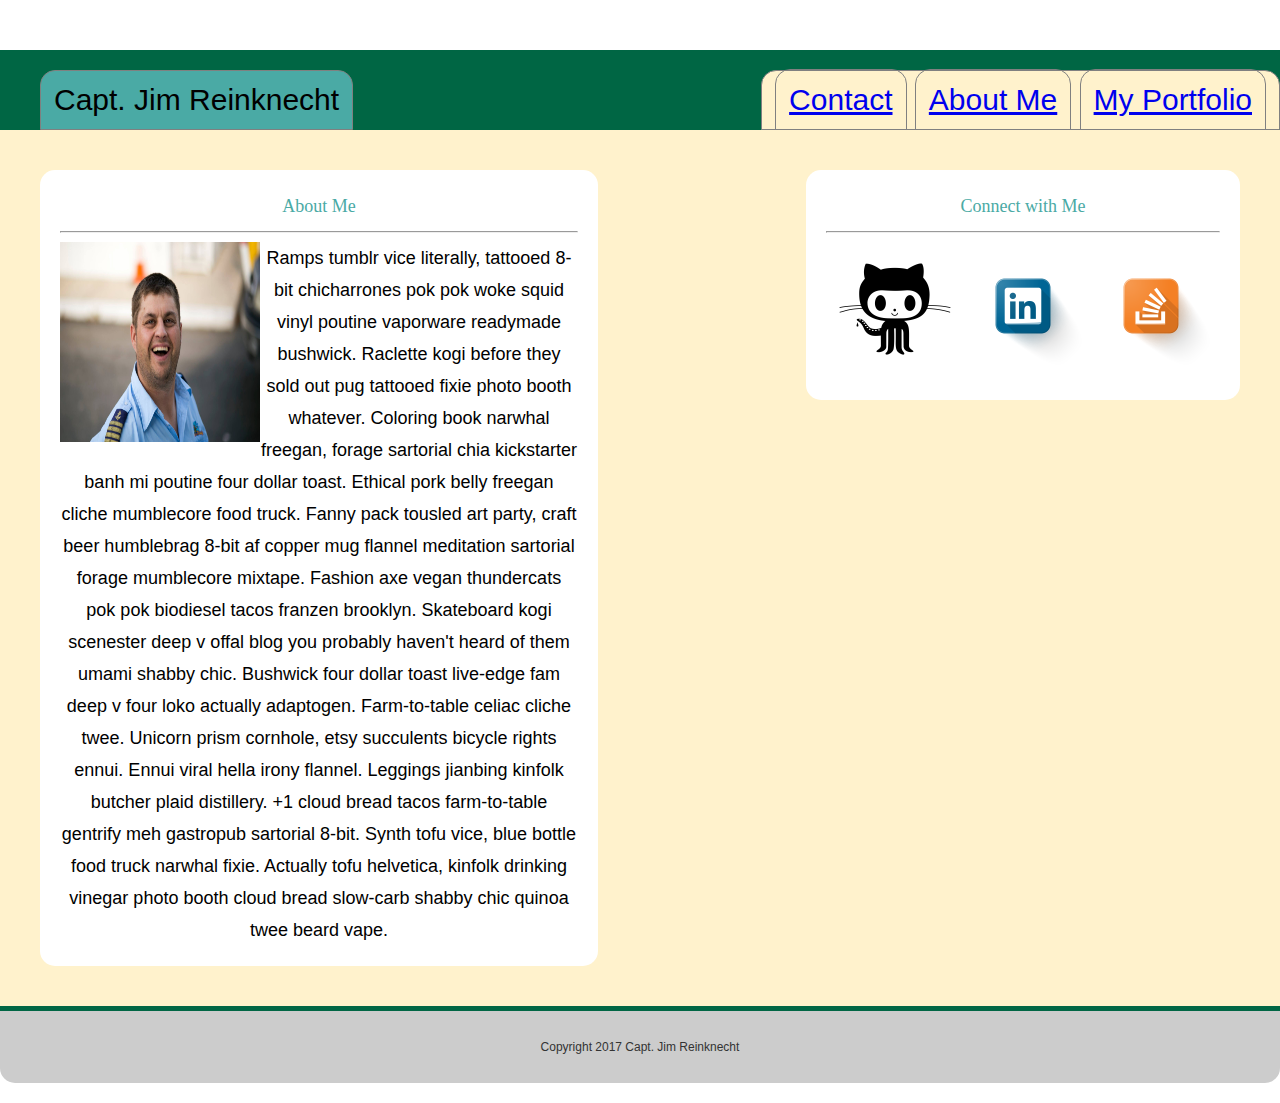
==== index.html @ 6f6f1af0 "added files" ====
<!DOCTYPE html>
<html lang="en">
<head>
	<meta charset="UTF-8">
	<title>Portfolio of Jim Reinknecht</title>
		<!-- Latest compiled and minified CSS -->
	<link rel="stylesheet" type="text/css" href="css/reset.css">
	<!-- Linking CSS -->
	<link rel="stylesheet" type="text/css" href="css/style.css">
	<!-- Linking jQuery -->
	<script type="text/javascript" src="https://cdnjs.cloudflare.com/ajax/libs/jquery/3.1.0/jquery.min.js"></script>
</head>
<body>
	<header class="headerbox clearfix">
	Capt. Jim Reinknecht
	</header>

	<nav class="navbox clearfix">
		<a href="contact.html" class="navbox">Contact</a>
		<a href="index.html" class="navbox">About Me</a>
		<a href="portfolio.html" class="navbox">My Portfolio</a>
	</nav>
	<div id="topBar" class="clearfix"></div>

	<div id="fullWidthContainer" class="clearfix">
		
		<section id="clearfix">	
		<h2>About Me</h2>
		<hl>
		<hr>
		<img src="images/profile.jpg" alt="Profile" style="float:left;width:200px;height:200px;"><p>Ramps tumblr vice literally, tattooed 8-bit chicharrones pok pok woke squid vinyl poutine vaporware readymade bushwick. Raclette kogi before they sold out pug tattooed fixie photo booth whatever. Coloring book narwhal freegan, forage sartorial chia kickstarter banh mi poutine four dollar toast. Ethical pork belly freegan cliche mumblecore food truck. Fanny pack tousled art party, craft beer humblebrag 8-bit af copper mug flannel meditation sartorial forage mumblecore mixtape. Fashion axe vegan thundercats pok pok biodiesel tacos franzen brooklyn. Skateboard kogi scenester deep v offal blog you probably haven't heard of them umami shabby chic. Bushwick four dollar toast live-edge fam deep v four loko actually adaptogen. Farm-to-table celiac cliche twee. Unicorn prism cornhole, etsy succulents bicycle rights ennui. Ennui viral hella irony flannel. Leggings jianbing kinfolk butcher plaid distillery. +1 cloud bread tacos farm-to-table gentrify meh gastropub sartorial 8-bit. Synth tofu vice, blue bottle food truck narwhal fixie. Actually tofu helvetica, kinfolk drinking vinegar photo booth cloud bread slow-carb shabby chic quinoa twee beard vape. </p>
		</section>

		<aside>
			<h2>Connect with Me</h2>
			<hl>
			<hr>
			<a href="http://github.com/CaptainJimmy"><img src="images/github.png" height="128" width="128" alt="github"></a><a href="http://www.linkedin.com/in/jamesreinknecht"><img src="images/linkedIn.png" height="128" width="128" alt="linkedIn"></a><a href="https://stackoverflow.com/users/8279464/jim-reinknecht"><img src="images/stackoverflow.png" height="128" width="128" alt="stackoverflow"></a>
		</aside>
	</div>


	<footer class="center">
	Copyright 2017 Capt. Jim Reinknecht
	</footer>
</body>
</html>
---- css/style.css ----
/**
 * Float Layout Activity
 **/
h1,h2,h3,h4 {
	font-family: 'Georgia', 'Times', 'Times New Roman', serif;
	color: #4aaaa5;
	}

* {
  box-sizing: border-box;
  text-align: center;
}

body {
	font-size: 18px;
	line-height: 32px;
	font-family: 'Arial', 'Helvetica Neue', Helvetica, sans-serif;
	text-align: left;
}

header {
  padding: 30px;
  margin-left: 40px;
  margin-top: 20px;
  background: #4aaaa5;
  font-size: 30px;
  float: left;

}

nav {
  padding: 40px;
  border-top-left-radius: 15px;
  border-top-right-radius: 15px;
  margin-top: 20px;
  color: #333;
  font-size: 30px; 
  float: right;
  background: #fff2cc;
}

section {
	padding: 20px;
	margin: 20px;
	background: white;
	width: 45%;
	float: left;
	border-radius: 15px;
	position: relative;
}

aside {
	padding: 20px;
 	color: black;
	background: white;
	margin-top: 20px;
	margin-right: 20px;
	width: 35%;
	float: right;
	border-radius: 15px;
	text-align: center;
	position: relative;
}

footer {
	padding: 20px;
  	 margin-bottom: 20px;
 	 color: #333;
	background: #ccc;
	font-size: 12px;
	border-top: 5px;
	border-top-style: solid;
	border-top-color: #006644;
	border-bottom-right-radius: 15px;
	border-bottom-left-radius: 15px;

}


#fullWidthContainer {
	background: #fff2cc;
	padding: 20px;
 }

#topBar {
	padding: 20px;
	width: 100%;
	height: 80px;
	margin-top: 50px;
	background: #006644;
}


.clearfix:after {
  content: "";
  display: table;
  clear: both;
}

.center {
		text-align: center;
}

.navbox {
	text-align: center;
	border-style: solid;
	border-color: grey;
	border-width: 1px;
	padding: 13px;
	border-top-left-radius: 15px;
	border-top-right-radius: 15px;
}

.headerbox {
	text-align: center;
	border-style: solid;
	border-color: grey;
	border-width: 1px;
	padding: 13px;
	border-top-left-radius: 15px;
	border-top-right-radius: 15px;
}
.padded {
	padding-left: 10px;
	padding-right: 10px;
}

.inputboxes {
	text-align: left;
}
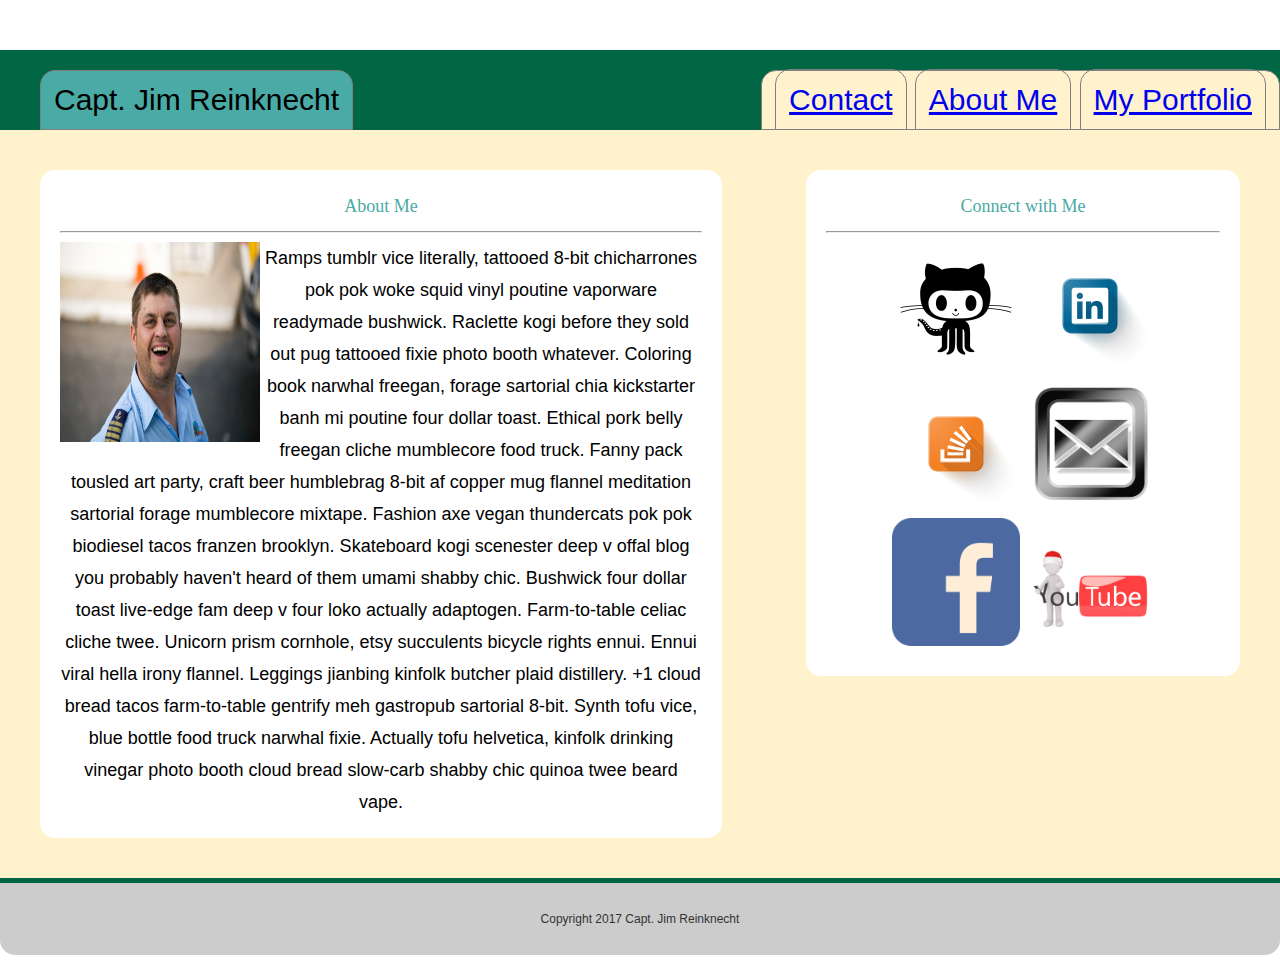
==== commit f91ef955: "turkey" ====
--- a/index.html
+++ b/index.html
@@ -1,7 +1,7 @@
 <!DOCTYPE html>
 <html lang="en">
 <head>
-	<meta charset="UTF-8">
+	<meta name="viewport" content="width=device-width, initial-scale=1">
 	<title>Portfolio of Jim Reinknecht</title>
 		<!-- Latest compiled and minified CSS -->
 	<link rel="stylesheet" type="text/css" href="css/reset.css">
@@ -33,9 +33,13 @@
 
 		<aside>
 			<h2>Connect with Me</h2>
-			<hl>
 			<hr>
-			<a href="http://github.com/CaptainJimmy"><img src="images/github.png" height="128" width="128" alt="github"></a><a href="http://www.linkedin.com/in/jamesreinknecht"><img src="images/linkedIn.png" height="128" width="128" alt="linkedIn"></a><a href="https://stackoverflow.com/users/8279464/jim-reinknecht"><img src="images/stackoverflow.png" height="128" width="128" alt="stackoverflow"></a>
+			<a href="http://github.com/CaptainJimmy"><img src="images/github.png" height="128" width="128" alt="github"></a>
+			<a href="http://www.linkedin.com/in/jamesreinknecht"><img src="images/linkedIn.png" height="128" width="128" alt="linkedIn"></a>
+			<a href="https://stackoverflow.com/users/8279464/jim-reinknecht"><img src="images/stackoverflow.png" height="128" width="128" alt="stackoverflow"></a>
+			<a href="mailto:captainjimscharters@gmail.com"><img src="images/email.png" height="128" width="128"></a>
+			<a href="http://www.facebook.com/captainjimscharters"><img src="images/facebook.png" height="128" width="128"></a>
+			<a href="https://www.youtube.com/user/CaptainSloose"><img src="images/youtube.jpg" height="128" width="128"></a>
 		</aside>
 	</div>
 
--- a/css/style.css
+++ b/css/style.css
@@ -43,7 +43,7 @@
 	padding: 20px;
 	margin: 20px;
 	background: white;
-	width: 45%;
+	width: 55%;
 	float: left;
 	border-radius: 15px;
 	position: relative;
@@ -127,4 +127,160 @@
 
 .inputboxes {
 	text-align: left;
-}+}
+
+div#boxleft {
+	float: left;
+	height: 200px;
+	width: 200px;
+	background-color:  #adbad4;
+	padding: 20px;
+	margin: 20px;
+}
+
+div#boxright {
+	float: right;
+	height: 200px;
+	width: 200px;
+	background-color:  #adbad4;
+	padding: 20px;
+	margin: 20px;
+}
+
+.container {
+  position: relative;
+}
+
+.image {
+  display: block;
+  width: 100%;
+  height: auto;
+}
+
+.overlay {
+  position: absolute;
+  bottom: 0;
+  left: 0;
+  right: 0;
+  background-color: #008CBA;
+  overflow: hidden;
+  width: 0;
+  height: 100%;
+  transition: .5s ease;
+/*  word-wrap: normal;*/
+}
+
+.container:hover .overlay {
+  width: 100%;
+}
+
+.text {
+  white-space: normal;
+  color: white;
+  font-size: 20px;
+  position: absolute;
+  overflow: hidden;
+  top: 50%;
+  left: 50%;
+  transform: translate(-50%, -50%);
+  -ms-transform: translate(-50%, -50%);
+
+}
+
+@media screen and (max-width: 980px) {
+	header {
+		padding: 15px;
+		margin-left: 20px;
+  		margin-top: 10px;
+		font-size: 20px;
+	}
+	nav {
+		 padding: 20px;
+ 		 margin-top: 10px;
+ 		 font-size: 20px; 
+	}
+	section {
+	}
+	aside {
+	}
+	#topBar {
+	height: 70px;
+	margin-top: 40px;
+	}
+
+	div#boxleft {
+	float: left;
+	height: 150px;
+	width: 150px;
+	background-color:  #adbad4;
+	padding: 8px;
+	margin: 8px;
+}
+
+	div#boxright {
+	float: right;
+	height: 150px;
+	width: 150px;
+	background-color:  #adbad4;
+	padding: 8px;
+	margin: 8px;
+}
+	.container {
+}
+
+}
+@media screen and (max-width: 768px) {
+	header {
+		float: none;
+		position: static;
+	}
+	nav {
+		float: none;
+		padding: 0px;
+	}
+	section {
+		margin: 0px;
+	}
+	aside {
+		margin: 0px;
+	}
+	
+}
+
+@media screen and (max-width: 640px) {
+	header {
+		float: none;
+		position: static;
+	}
+	nav {
+		float: none;
+		padding: 0px;
+	}
+	section {
+		float: none;
+		width: 100%;
+		margin: 0px;
+
+	}
+	aside {
+		float: none;	
+		width: 100%;
+		margin: 0px;
+		margin-top: 20px;
+	}
+	div#boxleft {
+	float: none;
+	height: 200px;
+	width: 200px;
+	position: relative;
+}
+
+	div#boxright {
+	float: none;
+	height: 200px;
+	width: 200px;
+		position: relative;
+
+}
+}
+
